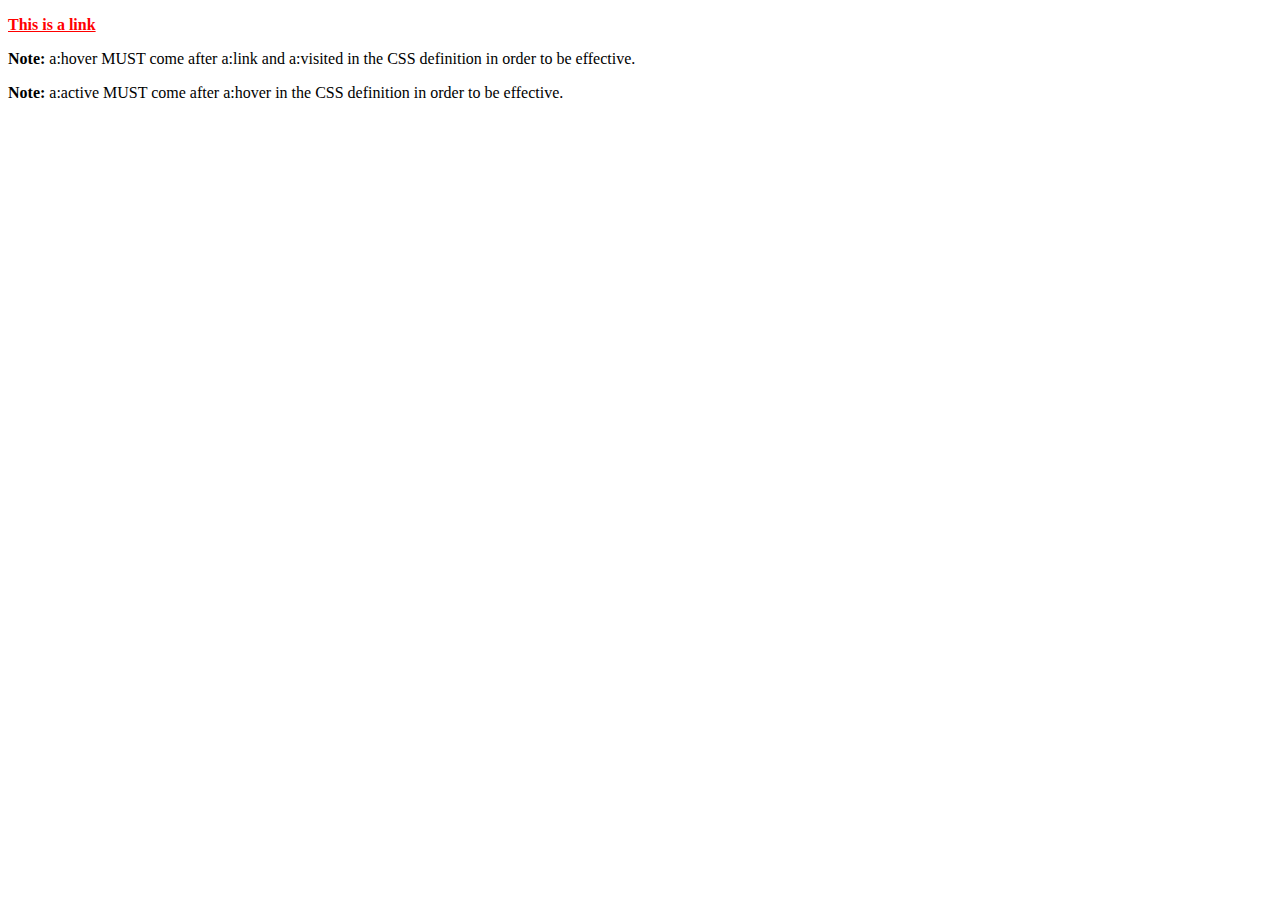
==== css.html @ 75c3bf6d "Create css.html" ====
<!DOCTYPE html>
<html>
<head>
<style>
/* unvisited link */
a:link {
    color: red;
}

/* visited link */
a:visited {
    color: green;
}

/* mouse over link */
a:hover {
    color: hotpink;
}

/* selected link */
a:active {
    color: blue;
}
</style>
</head>
<body>

<p><b><a href="default.asp" target="_blank">This is a link</a></b></p>
<p><b>Note:</b> a:hover MUST come after a:link and a:visited in the CSS definition in order to be effective.</p>
<p><b>Note:</b> a:active MUST come after a:hover in the CSS definition in order to be effective.</p>

</body>
</html>
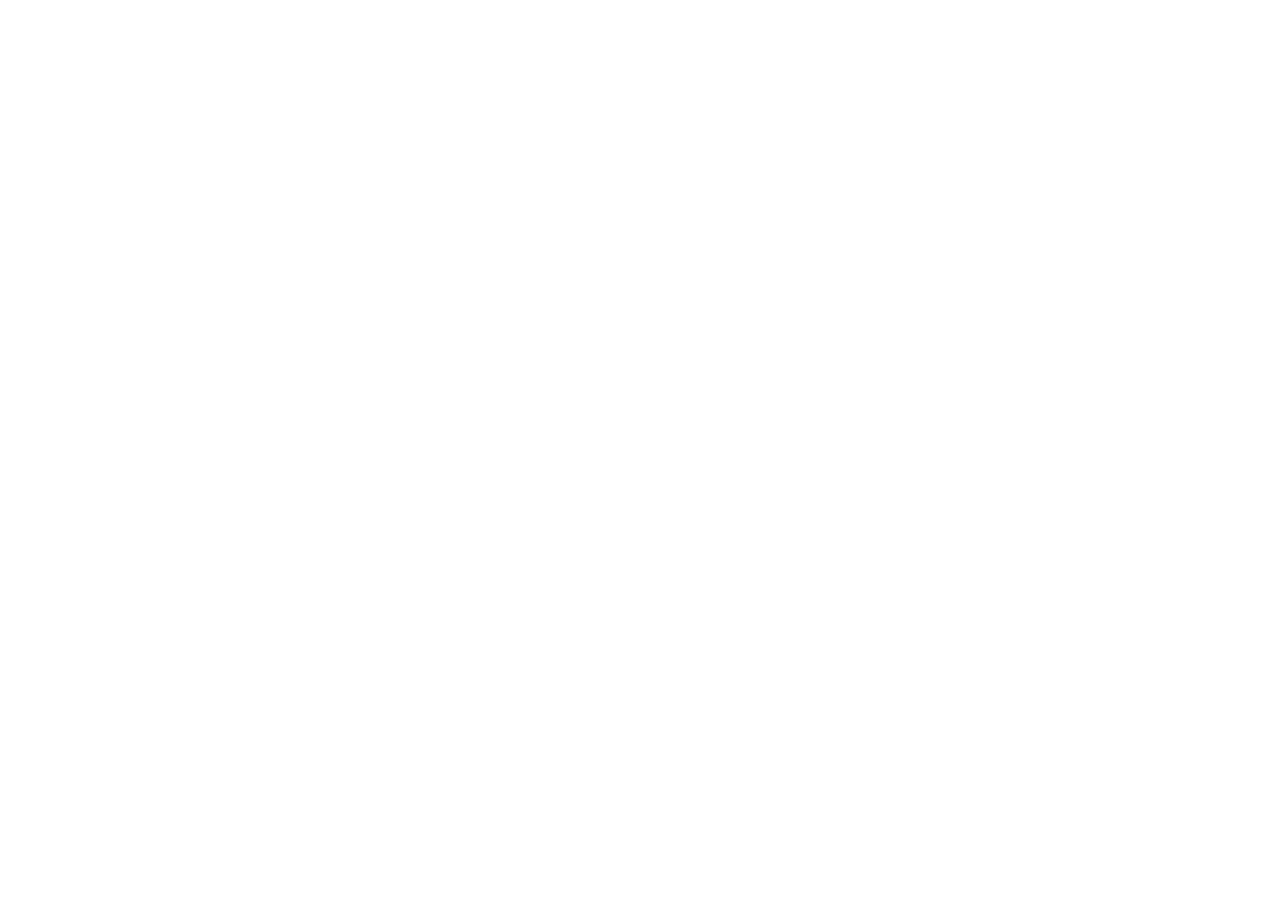
==== commit 27ca6ef0: "Update css.html" ====
--- a/css.html
+++ b/css.html
@@ -25,9 +25,12 @@
 </head>
 <body>
 
-<p><b><a href="default.asp" target="_blank">This is a link</a></b></p>
-<p><b>Note:</b> a:hover MUST come after a:link and a:visited in the CSS definition in order to be effective.</p>
-<p><b>Note:</b> a:active MUST come after a:hover in the CSS definition in order to be effective.</p>
+<i class="fa fa-cloud"></i>
+<i class="fa fa-heart"></i>
+<i class="fa fa-car"></i>
+<i class="fa fa-file"></i>
+<i class="fa fa-bars"></i>
+
 
 </body>
 </html>
